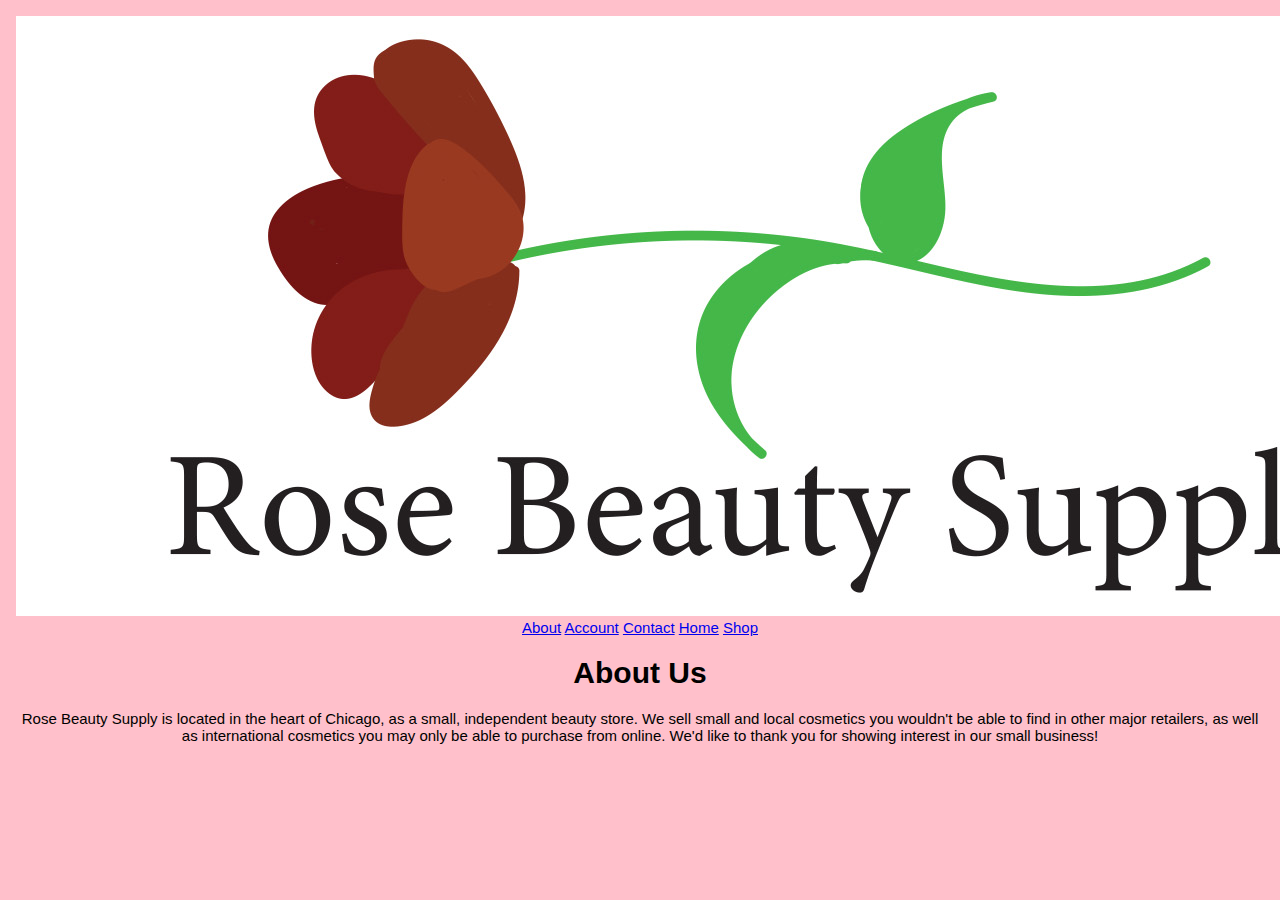
==== about.html @ 5b8714a2 "Moved files" ====
<!DOCTYPE html>
<html lang="en">
<head>
    <meta charset="UTF-8">
    <meta http-equiv="X-UA-Compatible" content="IE=edge">
    <meta name="viewport" content="width=device-width, initial-scale=1.0">
    <title>About Us</title>
    <link rel="stylesheet" href="style.css">
</head>
<body>
 <header> 
    <img src="images/rbs logo color.jpg" alt="client logo">
     <nav>
        <a href="about.html">About</a>
        <a href="account.html">Account</a>
        <a href="contact.html">Contact</a>
        <a href="homepage.html">Home</a>
        <a href="shop.html">Shop</a>
    </nav>
</header> 
<main>
    <h1>About Us</h1>
    
    <p>Rose Beauty Supply is located in the heart of Chicago, as a small, independent beauty store. We sell small and local cosmetics you wouldn't be able to find in other major retailers, as well as international cosmetics you may only be able to purchase from online. We'd like to thank you for showing interest in our small business!</p>

</main>
    <footer>
        <a href="https://www.instagram.com/"></a>
        
            </footer>
</body>
</html>
<!DOCTYPE html>
<html lang="en">
---- style.css ----
header{background-color: pink; font-family: 'Gill Sans', 'Gill Sans MT', Calibri, 'Trebuchet MS', sans-serif; color: black; text-align: center; padding: auto;}
body{background-color: pink; font-family: 'Gill Sans', 'Gill Sans MT', Calibri, 'Trebuchet MS', sans-serif; color: black; text-align: center; margin: 0; font-size: 15px; padding: 1rem;}
footer{background-color: pink;}
head{display: block;}
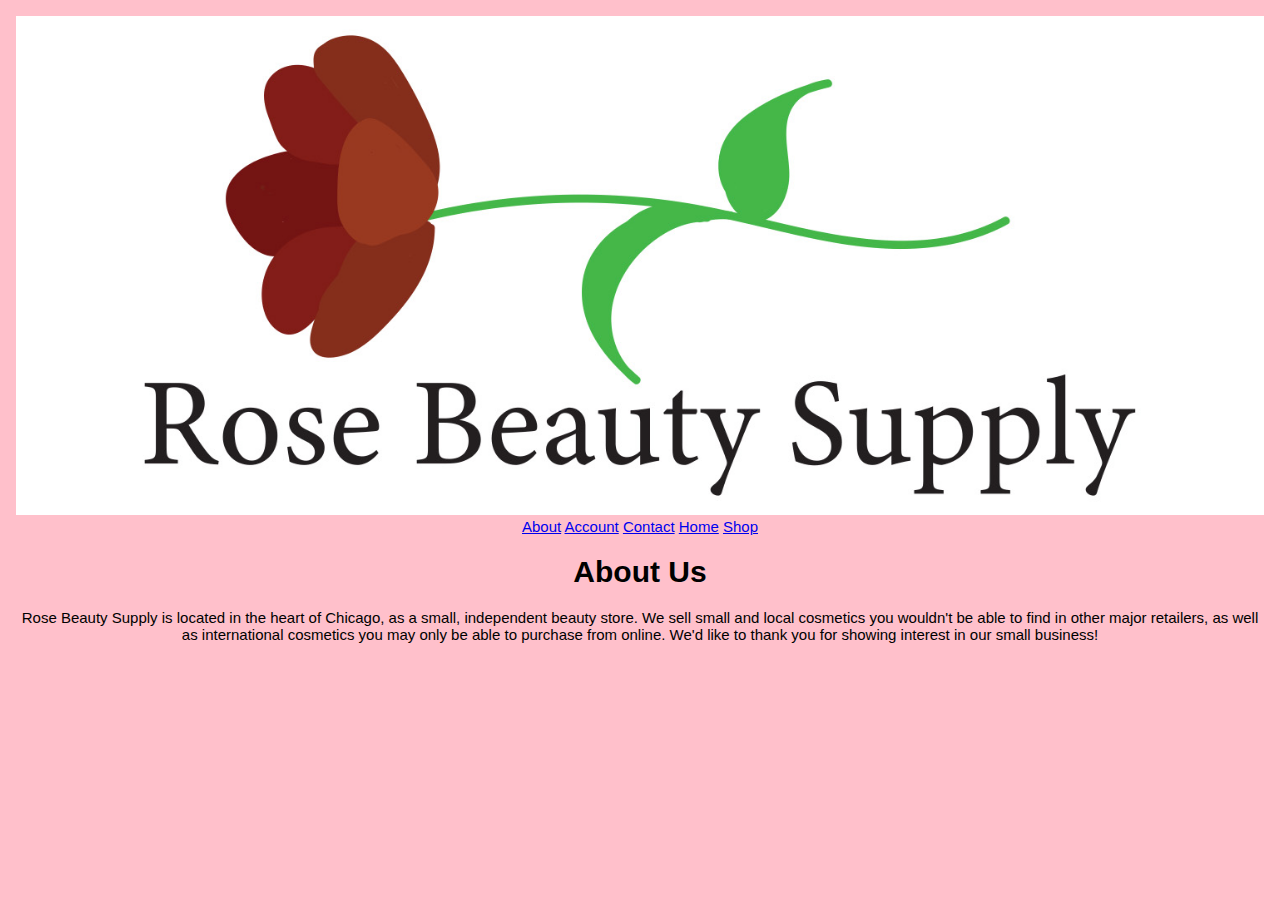
==== commit 87a9e163: "l" ====
--- a/about.html
+++ b/about.html
@@ -14,7 +14,7 @@
         <a href="about.html">About</a>
         <a href="account.html">Account</a>
         <a href="contact.html">Contact</a>
-        <a href="homepage.html">Home</a>
+        <a href="index.html">Home</a>
         <a href="shop.html">Shop</a>
     </nav>
 </header> 
--- a/style.css
+++ b/style.css
@@ -2,3 +2,4 @@
 body{background-color: pink; font-family: 'Gill Sans', 'Gill Sans MT', Calibri, 'Trebuchet MS', sans-serif; color: black; text-align: center; margin: 0; font-size: 15px; padding: 1rem;}
 footer{background-color: pink;}
 head{display: block;}
+img{max-width: 100%;}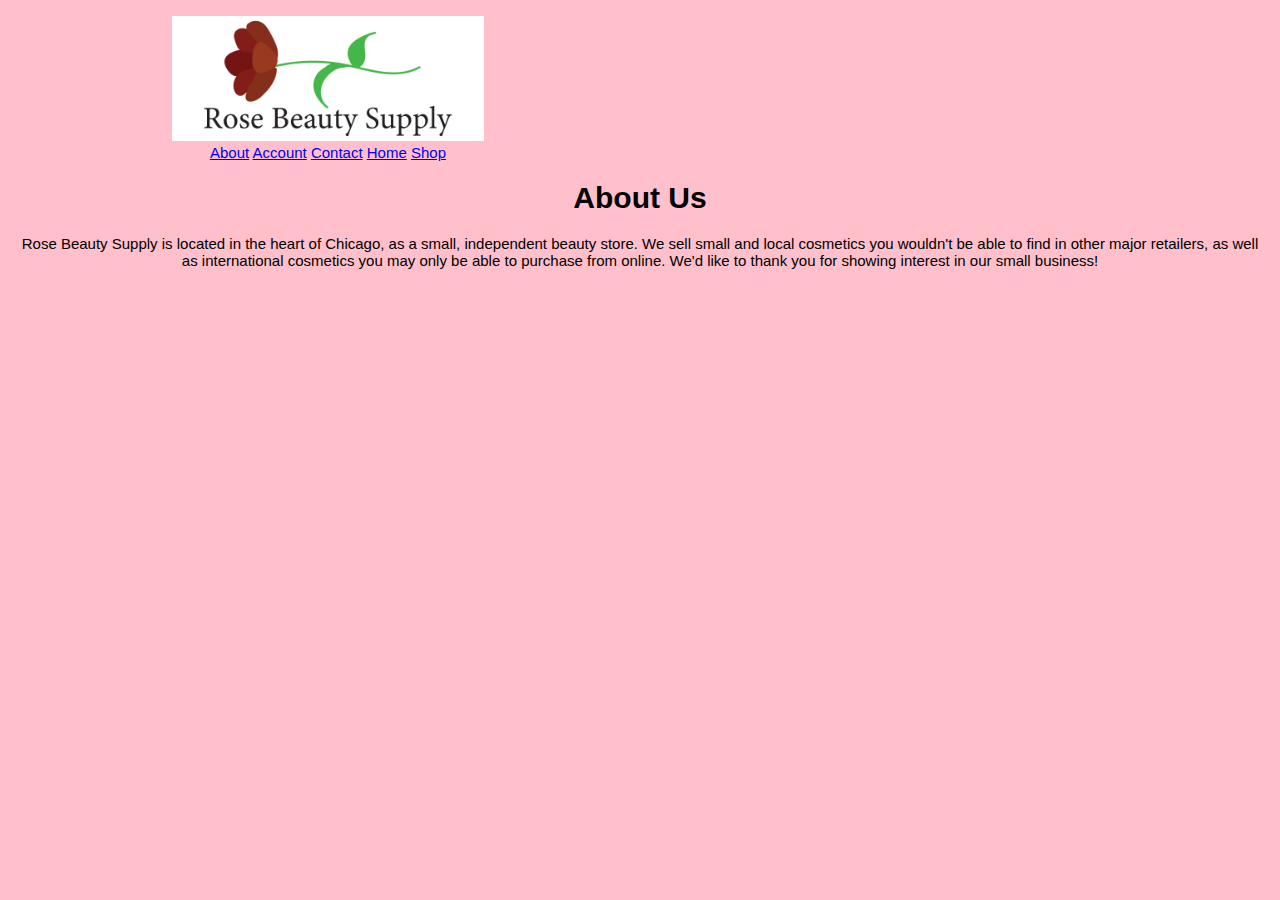
==== commit 67e403c5: "rbs" ====
--- a/about.html
+++ b/about.html
@@ -9,6 +9,7 @@
 </head>
 <body>
  <header> 
+    <div>
     <img src="images/rbs logo color.jpg" alt="client logo">
      <nav>
         <a href="about.html">About</a>
@@ -17,6 +18,7 @@
         <a href="index.html">Home</a>
         <a href="shop.html">Shop</a>
     </nav>
+</div>
 </header> 
 <main>
     <h1>About Us</h1>
--- a/style.css
+++ b/style.css
@@ -1,5 +1,6 @@
-header{background-color: pink; font-family: 'Gill Sans', 'Gill Sans MT', Calibri, 'Trebuchet MS', sans-serif; color: black; text-align: center; padding: auto;}
+header{background-color: pink; font-family: 'Gill Sans', 'Gill Sans MT', Calibri, 'Trebuchet MS', sans-serif; color: black; text-align: center; padding: auto; max-width: 50%; -ms-flex-align: center;}
 body{background-color: pink; font-family: 'Gill Sans', 'Gill Sans MT', Calibri, 'Trebuchet MS', sans-serif; color: black; text-align: center; margin: 0; font-size: 15px; padding: 1rem;}
 footer{background-color: pink;}
 head{display: block;}
-img{max-width: 100%;}+img{max-width: 50%; max-height: fit-content; flex-direction: row;}
+div{text-align: center;}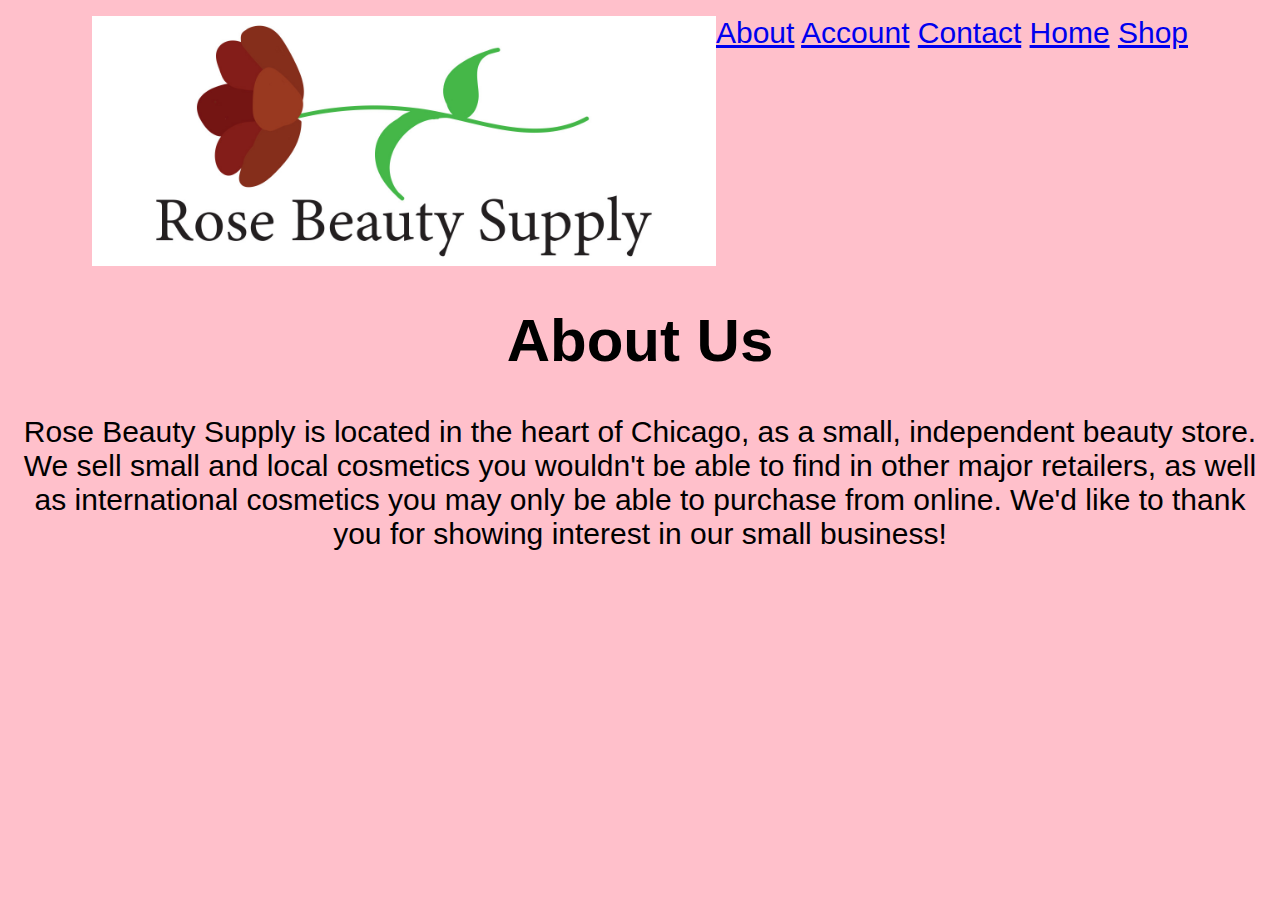
==== commit 51f86975: "rbs" ====
--- a/about.html
+++ b/about.html
@@ -9,7 +9,7 @@
 </head>
 <body>
  <header> 
-    <div>
+    
     <img src="images/rbs logo color.jpg" alt="client logo">
      <nav>
         <a href="about.html">About</a>
@@ -18,7 +18,7 @@
         <a href="index.html">Home</a>
         <a href="shop.html">Shop</a>
     </nav>
-</div>
+
 </header> 
 <main>
     <h1>About Us</h1>
--- a/style.css
+++ b/style.css
@@ -1,6 +1,5 @@
-header{background-color: pink; font-family: 'Gill Sans', 'Gill Sans MT', Calibri, 'Trebuchet MS', sans-serif; color: black; text-align: center; padding: auto; max-width: 50%; -ms-flex-align: center;}
-body{background-color: pink; font-family: 'Gill Sans', 'Gill Sans MT', Calibri, 'Trebuchet MS', sans-serif; color: black; text-align: center; margin: 0; font-size: 15px; padding: 1rem;}
+header{background-color: pink; font-family: 'Gill Sans', 'Gill Sans MT', Calibri, 'Trebuchet MS', sans-serif; color: black; text-align: center; padding: auto; max-width: 100%; display: flex; justify-content: center; font-size: 30px;}
+body{background-color: pink; font-family: 'Gill Sans', 'Gill Sans MT', Calibri, 'Trebuchet MS', sans-serif; color: black; text-align: center; margin: 0; font-size: 30px; padding: 1rem;}
 footer{background-color: pink;}
 head{display: block;}
 img{max-width: 50%; max-height: fit-content; flex-direction: row;}
-div{text-align: center;}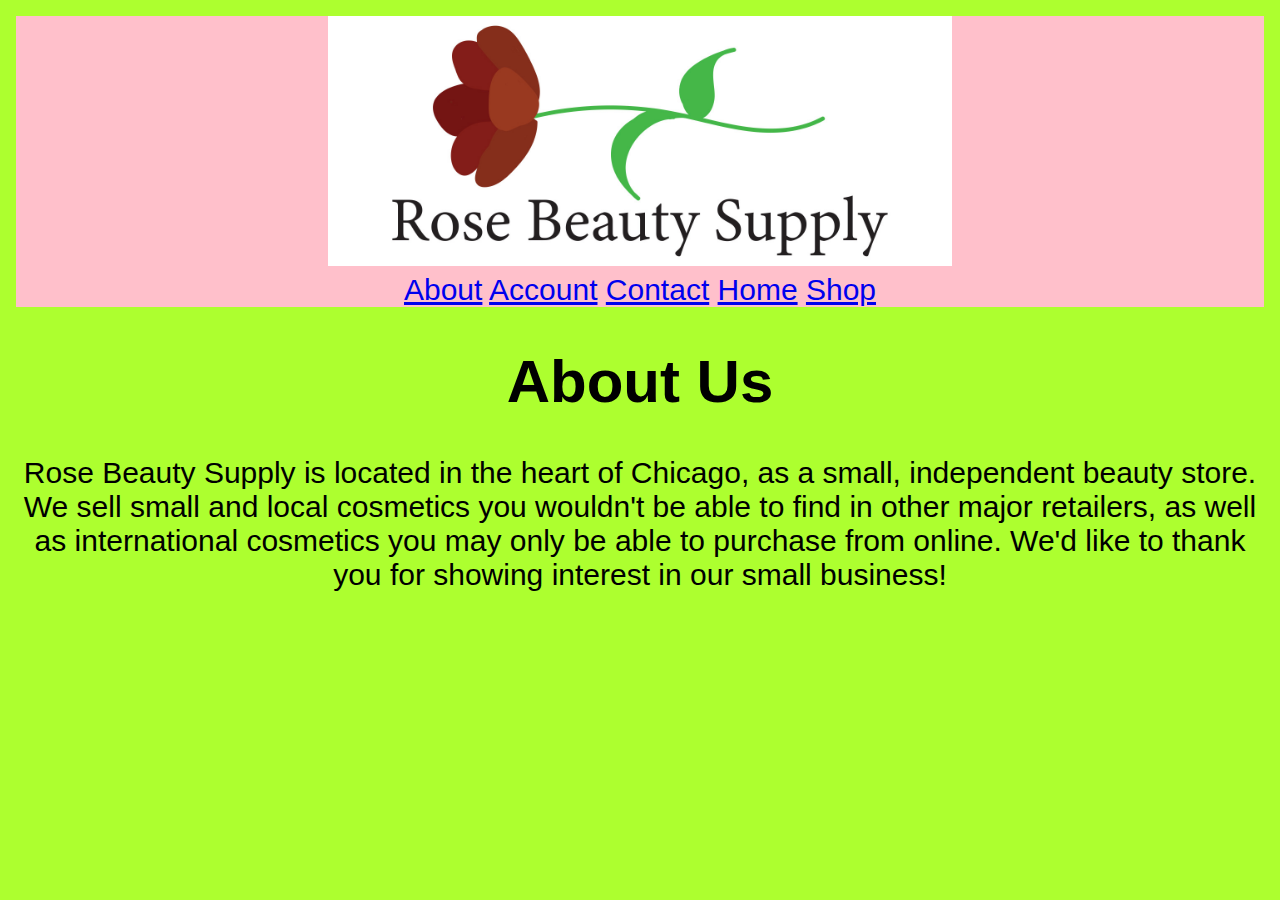
==== commit a025d3d7: "Comments" ====
--- a/about.html
+++ b/about.html
@@ -32,5 +32,4 @@
             </footer>
 </body>
 </html>
-<!DOCTYPE html>
-<html lang="en">
+
--- a/style.css
+++ b/style.css
@@ -1,5 +1,5 @@
-header{background-color: pink; font-family: 'Gill Sans', 'Gill Sans MT', Calibri, 'Trebuchet MS', sans-serif; color: black; text-align: center; padding: auto; max-width: 100%; display: flex; justify-content: center; font-size: 30px;}
-body{background-color: pink; font-family: 'Gill Sans', 'Gill Sans MT', Calibri, 'Trebuchet MS', sans-serif; color: black; text-align: center; margin: 0; font-size: 30px; padding: 1rem;}
-footer{background-color: pink;}
+header{background-color: pink; font-family: 'Gill Sans', 'Gill Sans MT', Calibri, 'Trebuchet MS', sans-serif; color: black; text-align: center; padding: auto; max-width: 100%;  font-size: 30px; margin-left: auto; margin-right: auto;}
+body{background-color: greenyellow; font-family: 'Gill Sans', 'Gill Sans MT', Calibri, 'Trebuchet MS', sans-serif; color: black; text-align: center; margin: 0; font-size: 30px; padding: 1rem;}
+footer{background-color: greenyellow;}
 head{display: block;}
 img{max-width: 50%; max-height: fit-content; flex-direction: row;}
